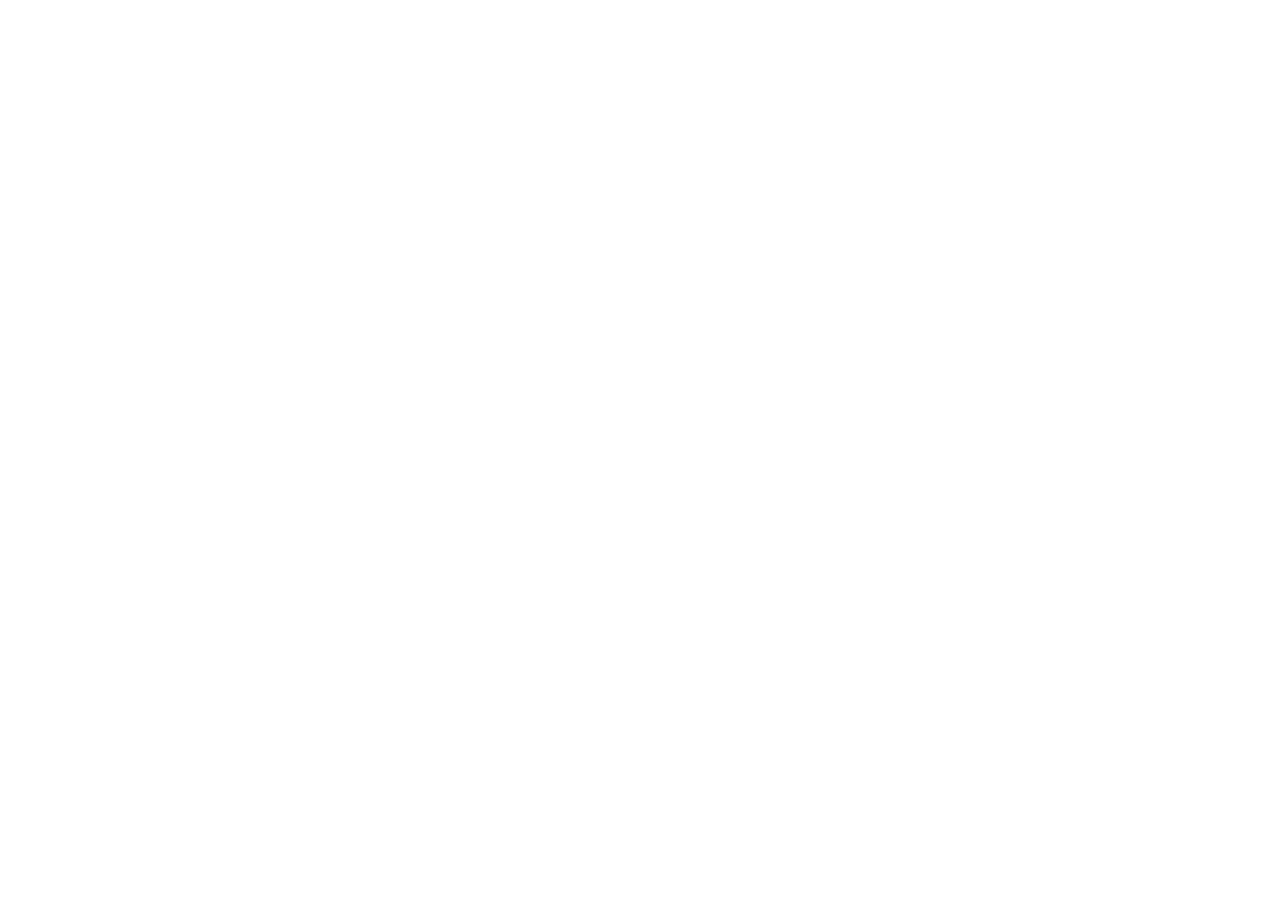
==== web/movie.html @ 130582e1 "front for movie page" ====
<!DOCTYPE html>
<html lang="en">
<head>
    <meta charset="UTF-8">
    <meta name="viewport" content="width=device-width, initial-scale=1.0">
    <title>Movie</title>
    <link rel="stylesheet" href="/static/css/movie.css">
</head>
<body>
    <main class="movie-page">
        <section class="movie-details" aria-live="polite"></section>
        <p class="movie-error" role="alert" style="display: none;"></p>
        <div class="movie-projections" style="display: none;"></div>
    </main>
    <script src="/static/js/movie.js"></script>
</body>
</html>
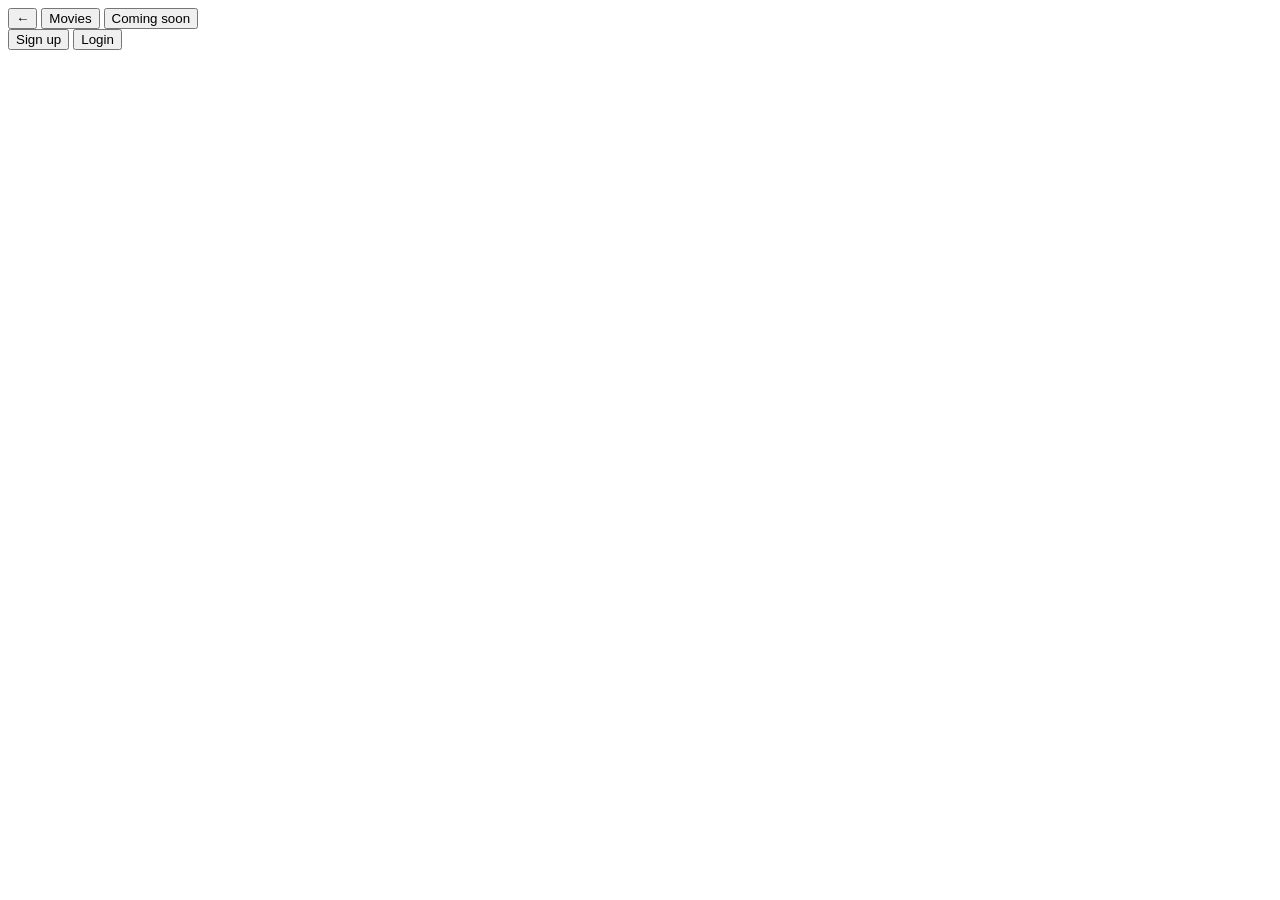
==== commit a3fae553: "fixes" ====
--- a/web/movie.html
+++ b/web/movie.html
@@ -7,11 +7,26 @@
     <link rel="stylesheet" href="/static/css/movie.css">
 </head>
 <body>
+    <header class="header">
+        <nav class="nav">
+            <button class="go-back-btn">&#8592;</button>
+            <button class="current-movies-btn">Movies</button>
+            <button class="soon-movies-btn">Coming soon</button>
+            <div class="not-logged">
+                <button class="signup-btn">Sign up</button>
+                <button class="login-btn">Login</button>
+            </div>
+            <div class="logged" style="display: none;">
+                <button class="profile-btn">Profile</button>
+                <button class="logout-btn">Logout</button>
+            </div>
+        </nav>
+    </header>
     <main class="movie-page">
         <section class="movie-details" aria-live="polite"></section>
         <p class="movie-error" role="alert" style="display: none;"></p>
         <div class="movie-projections" style="display: none;"></div>
     </main>
-    <script src="/static/js/movie.js"></script>
+    <script src="/static/js/movie.js" type="module"></script>
 </body>
 </html>
